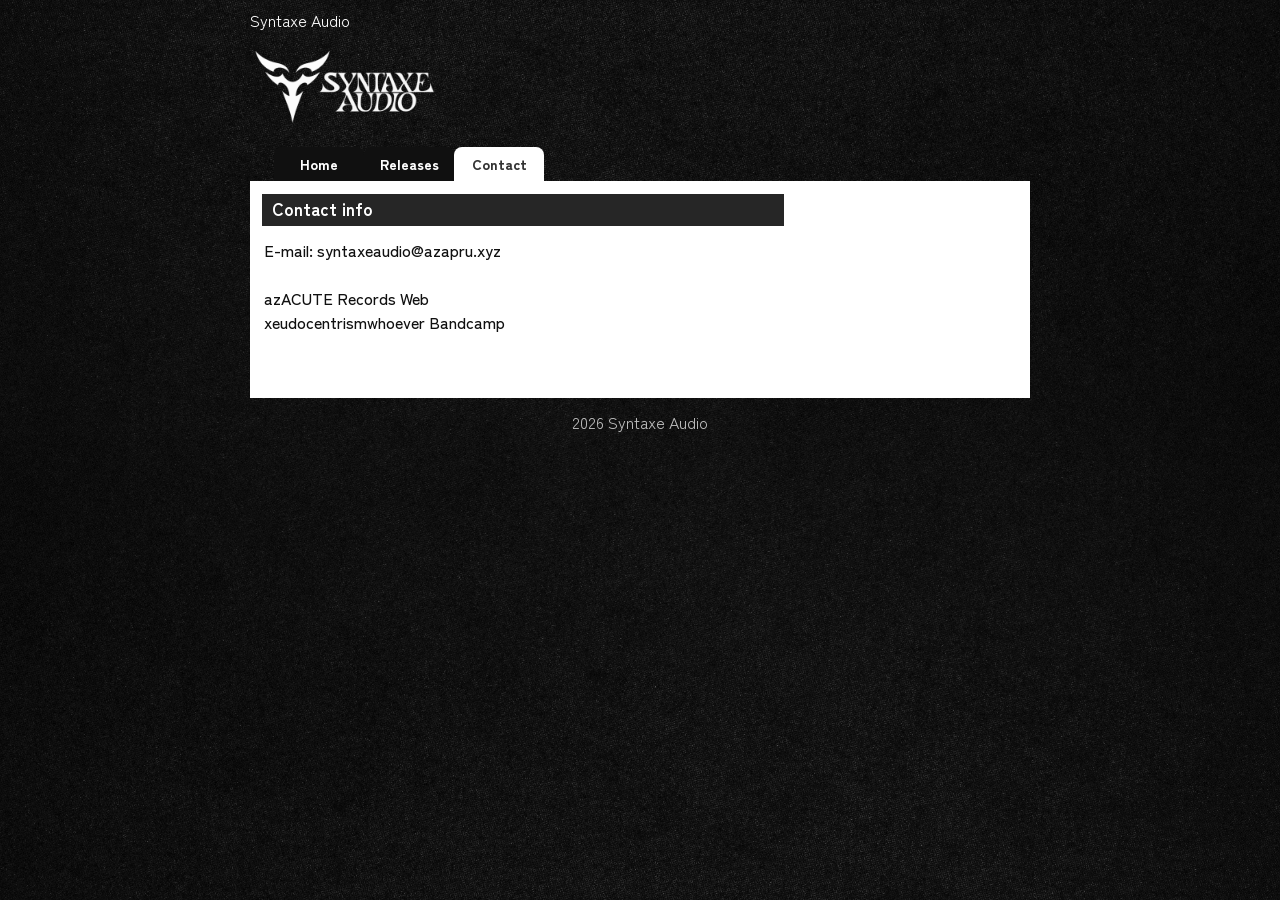
==== contact/index.html @ 0cc70d5b "Init" ====
<!DOCTYPE html>
<html lang="en">
<head>
    <meta charset="UTF-8">
    <meta name="viewport" content="width=device-width, initial-scale=1.0">
    <title>Syntaxe Audio</title>
    <link rel="stylesheet" href="/style.css">
</head>
<body>
    <div class="main-view">
        <span>Syntaxe Audio</span><br>
        <img src="/images/logo.png" alt="Logo" class="logo">

        <div class="navi">
            <a href="/"><div class="link tab">Home</div></a>
            <a href="/releases/"><div class="link tab">Releases</div></a>
            <a href="/contact/"><div class="link tab tab-select">Contact</div></a>
        </div>
        <div class="content">
            <div class="content-left">
                <div class="heading">Contact info</div>
                <a href="mailto:syntaxeaudio@azapru.xyz" target="_blank"><p class="link dark-font">E-mail: syntaxeaudio@azapru.xyz</p></a><br>
                <a href="https://azapru.xyz/azacute" target="_blank"><p class="link dark-font">azACUTE Records Web</p></a>
                <a href="https://xeudocentrismwhoever.bandcamp.com/" target="_blank"><p class="link dark-font">xeudocentrismwhoever Bandcamp</p></a>
            </div>
            <div class="content-right">

            </div>
        </div>

        <div class="center">
            <span class="tm">2026 Syntaxe Audio</span>
        </div>
    </div>
</body>
</html>
---- style.css ----
@import url('https://fonts.googleapis.com/css2?family=Zen+Kaku+Gothic+New:wght@300;400;500;700;900&display=swap');

* {
    padding: 0;
    margin: 0;
    font-family: "Zen Kaku Gothic New", sans-serif;
    font-weight: 400;
    font-style: normal;
}

body {
    background-color: #000000;
    background-image: url("images/bg2.jpg");
    background-size: cover;
    background-position: center;
    background-repeat: no-repeat;
    background-attachment: fixed;
    min-height: 100vh;
}

.main-view {
    min-width: 780px;
    width: 780px;
    height: fit-content;
    color: #FFFFFF;
    padding-top: 8px;
    margin: 0 auto;
}

.logo {
    margin-top: 12px;
    margin-bottom: 12px;
    width: 200px;
}

.navi {
    width: 100%;
    display: flex;
    padding-left: 24px;
}

.tab {
    background-color: #101010;
    display: flex;
    justify-content: center;
    align-items: center;
    width: 90px;
    height: 34px;
    border-top-left-radius: 8px;
    border-top-right-radius: 8px;
    font-size: 14px;
    user-select: none;
    font-weight: 800;
}

.tab-select {
    background-color: #FFFFFF;
    color: #333333;
}

.link:hover {
    text-decoration: underline;
    cursor: pointer;
    text-shadow:
        0px 0px 8px #b74bff,
        0px 0px 8px #b74bff,
        0px 0px 4px #b74bff;
}

.tab-select.link:hover {
    text-shadow: none;
    color: #801ac3;
}

.content {
    background-color: #FFFFFF;
    width: 100%;
    min-height: 200px;
    padding-top: 1px;
    padding-bottom: 16px;
    display: flex;
}

.content-left {
    width: 70%;
    color: #262626;
}
.content-right {
    width: 30%;
    color: #262626;
}

.heading {
    color: #FFFFFF;
    background-color: #262626;
    font-weight: 700;
    height: 30px;
    margin: 12px;
    padding-top: 2px;
    padding-left: 10px;
    font-size: 17px;
}

.heading-right {
    margin-left: 0px;
}

.news {
    border: #262626 1px solid;
    margin-right: 12px;
    margin-top: 12px;
    display: flex;
    flex-direction: column;
}

.news-heading {
    color: #FFFFFF;
    background-color: #262626;
    font-weight: 700;
    height: 30px;
    padding-top: 2px;
    padding-left: 10px;
    font-size: 17px;
}

.news-item {
    font-size: 14px;
    font-weight: 500;
    border-top: 1px #262626 solid;
    padding-bottom: 2px;
    padding-left: 4px;
    padding-right: 4px;
}

p {
    font-weight: 500;
    margin-left: 14px;
    margin-right: 14px;
}

.center {
    display: flex;
    align-items: center;
    justify-content: center;
}

.tm {
    margin-top: 12px;
    margin-bottom: 60px;
    color: #bdbdbd;
}

.banner {
    width: calc(100% - 28px);
    margin-left: 14px;
    margin-right: 14px;
}

.pointer {
    cursor: pointer;
}

.banner-big {
    margin-top: 12px;
}

a {
    text-decoration: none;
    color: #FFFFFF;
}

.releases-grid {
    display: flex;
    padding-left: 6px;
}

.release {
    width: 255px;
    height: 255px;
    background-size: cover;
    margin: 4px;
    border: #bdbdbd 1px solid;
    cursor: pointer;
}

.release:hover {
    border: #000000 1px solid;
}

.yt-embed {
    margin-left: 12px;
}

.info-page * {
    color: #101010;
}

.info-page {
    text-align: center;
    margin-right: 12px;
    margin-left: 12px;
}

.info-page-right {
    margin-left: 0px;
}

.full-cover {
    width: 70%;
}

.font-small > p {
    font-size: 12px;
}

.dark-font {
    color: #101010;
}
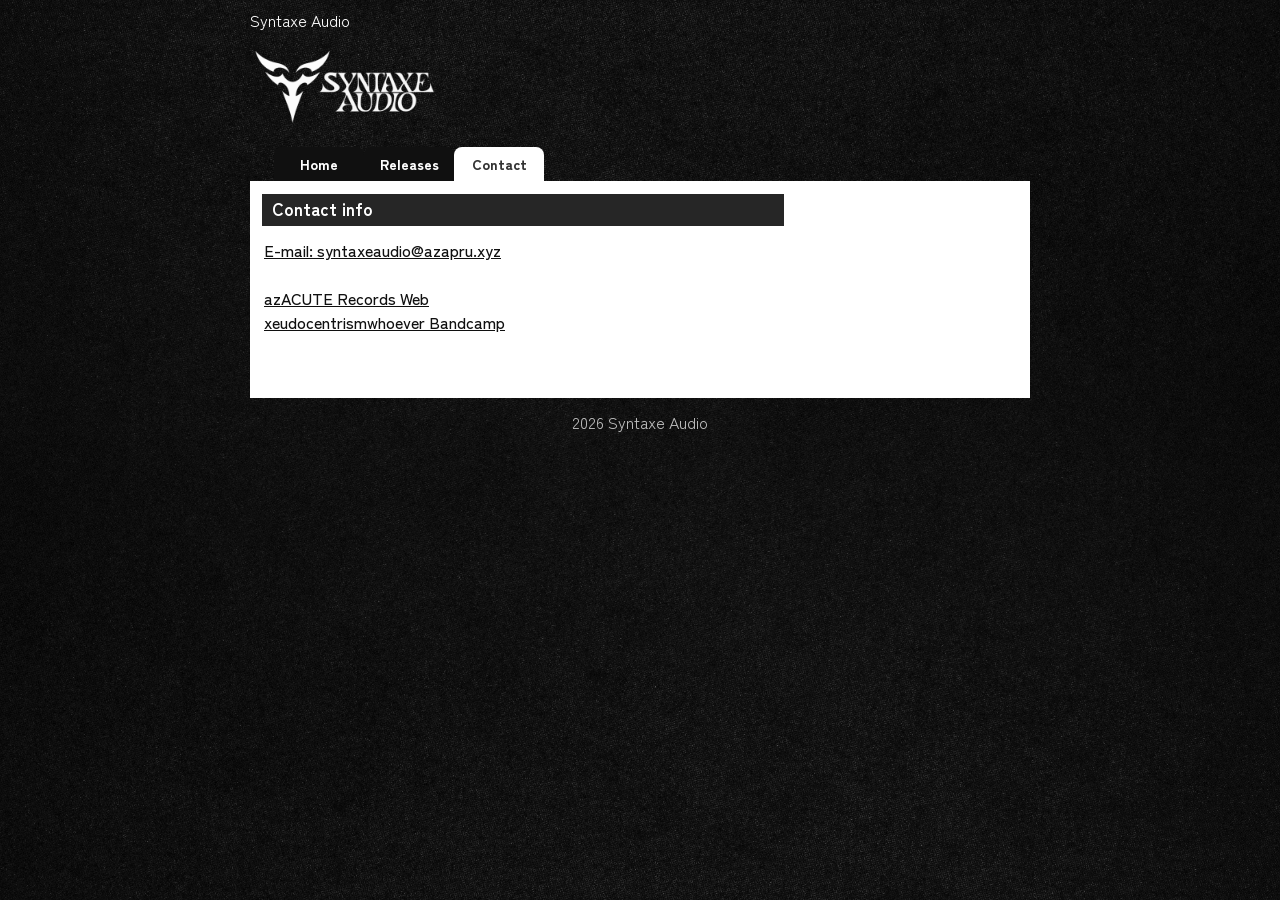
==== commit 76fc3ddb: "Add underline to links" ====
--- a/contact/index.html
+++ b/contact/index.html
@@ -19,9 +19,9 @@
         <div class="content">
             <div class="content-left">
                 <div class="heading">Contact info</div>
-                <a href="mailto:syntaxeaudio@azapru.xyz" target="_blank"><p class="link dark-font">E-mail: syntaxeaudio@azapru.xyz</p></a><br>
-                <a href="https://azapru.xyz/azacute" target="_blank"><p class="link dark-font">azACUTE Records Web</p></a>
-                <a href="https://xeudocentrismwhoever.bandcamp.com/" target="_blank"><p class="link dark-font">xeudocentrismwhoever Bandcamp</p></a>
+                <a href="mailto:syntaxeaudio@azapru.xyz" target="_blank"><p class="link dark-font underline">E-mail: syntaxeaudio@azapru.xyz</p></a><br>
+                <a href="https://azapru.xyz/azacute" target="_blank"><p class="link dark-font underline">azACUTE Records Web</p></a>
+                <a href="https://xeudocentrismwhoever.bandcamp.com/" target="_blank"><p class="link dark-font underline">xeudocentrismwhoever Bandcamp</p></a>
             </div>
             <div class="content-right">
 
--- a/style.css
+++ b/style.css
@@ -215,4 +215,8 @@
 
 .dark-font {
     color: #101010;
+}
+
+.underline {
+    text-decoration: underline;
 }
